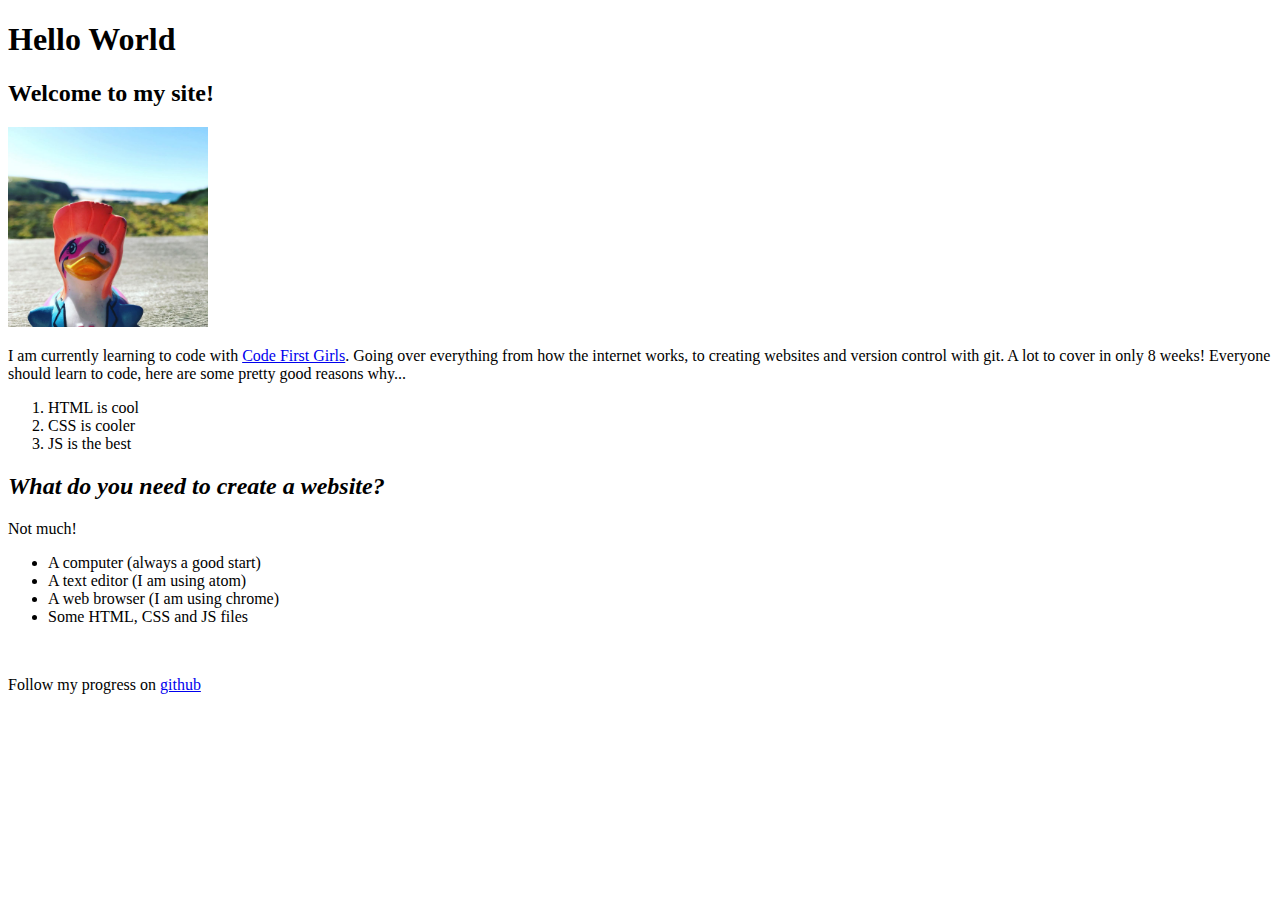
==== index.html @ 33618659 "Initial commit" ====
<!DOCTYPE html>
<html>
<head>
  <meta charset="utf-8" />
  <meta http-equiv="X-UA-Compatible" content="IE=edge">
  <meta name="viewport" content="width=device-width, initial-scale=1">

  <title>My first site</title>
<link rel="stylesheet" href="css/style.css">
</head>
<body>
  <div>
    <h1>Hello World</h1>

    <h2>Welcome to my site!</h2>

    <!-- image of a duck -->
    <img src="duck.jpg" width="200px">
  </div>
  <div>
    <p>
      I am currently learning to code with <a href="www.codefirstgirls.org.uk">Code First Girls</a>. Going over everything from how the
      internet works, to creating websites and version control with git. A lot to cover in only 8 weeks!
      Everyone should learn to code, here are some pretty good reasons why...
      <ol>
        <li>HTML is cool</li>
        <li id="lower">CSS is cooler</li>
        <li id="lowest">JS is the best</li>
      </ol>
    </p>
  </div>
  <div class="contrast">
    <h2><em>What do you need to create a website?</em></h2>

    <p>
      Not much!
      <ul>
        <li>A computer (always a good start)</li>
        <li>A text editor (I am using atom)</li>
        <li>A web browser (I am using chrome)</li>
        <li>Some HTML, CSS and JS files</li>
      </ul>
    </p>

  </div>






  <br>

  <p>
    Follow my progress on <a href="www.github.com">github</a>
  </p>
</body>
</html>
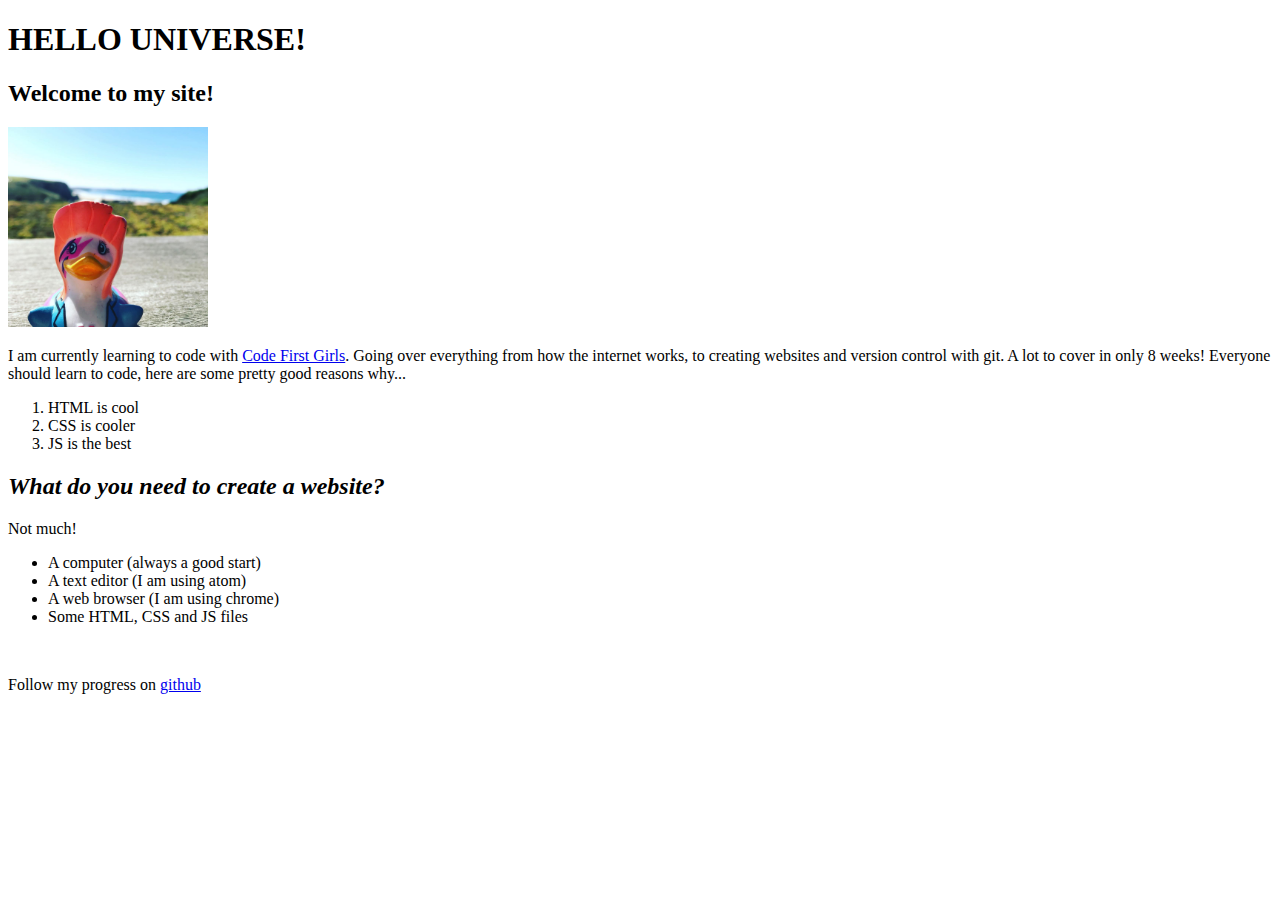
==== commit cbc0842e: "about page added" ====
--- a/index.html
+++ b/index.html
@@ -10,7 +10,7 @@
 </head>
 <body>
   <div>
-    <h1>Hello World</h1>
+    <h1>HELLO UNIVERSE!</h1>
 
     <h2>Welcome to my site!</h2>
 
